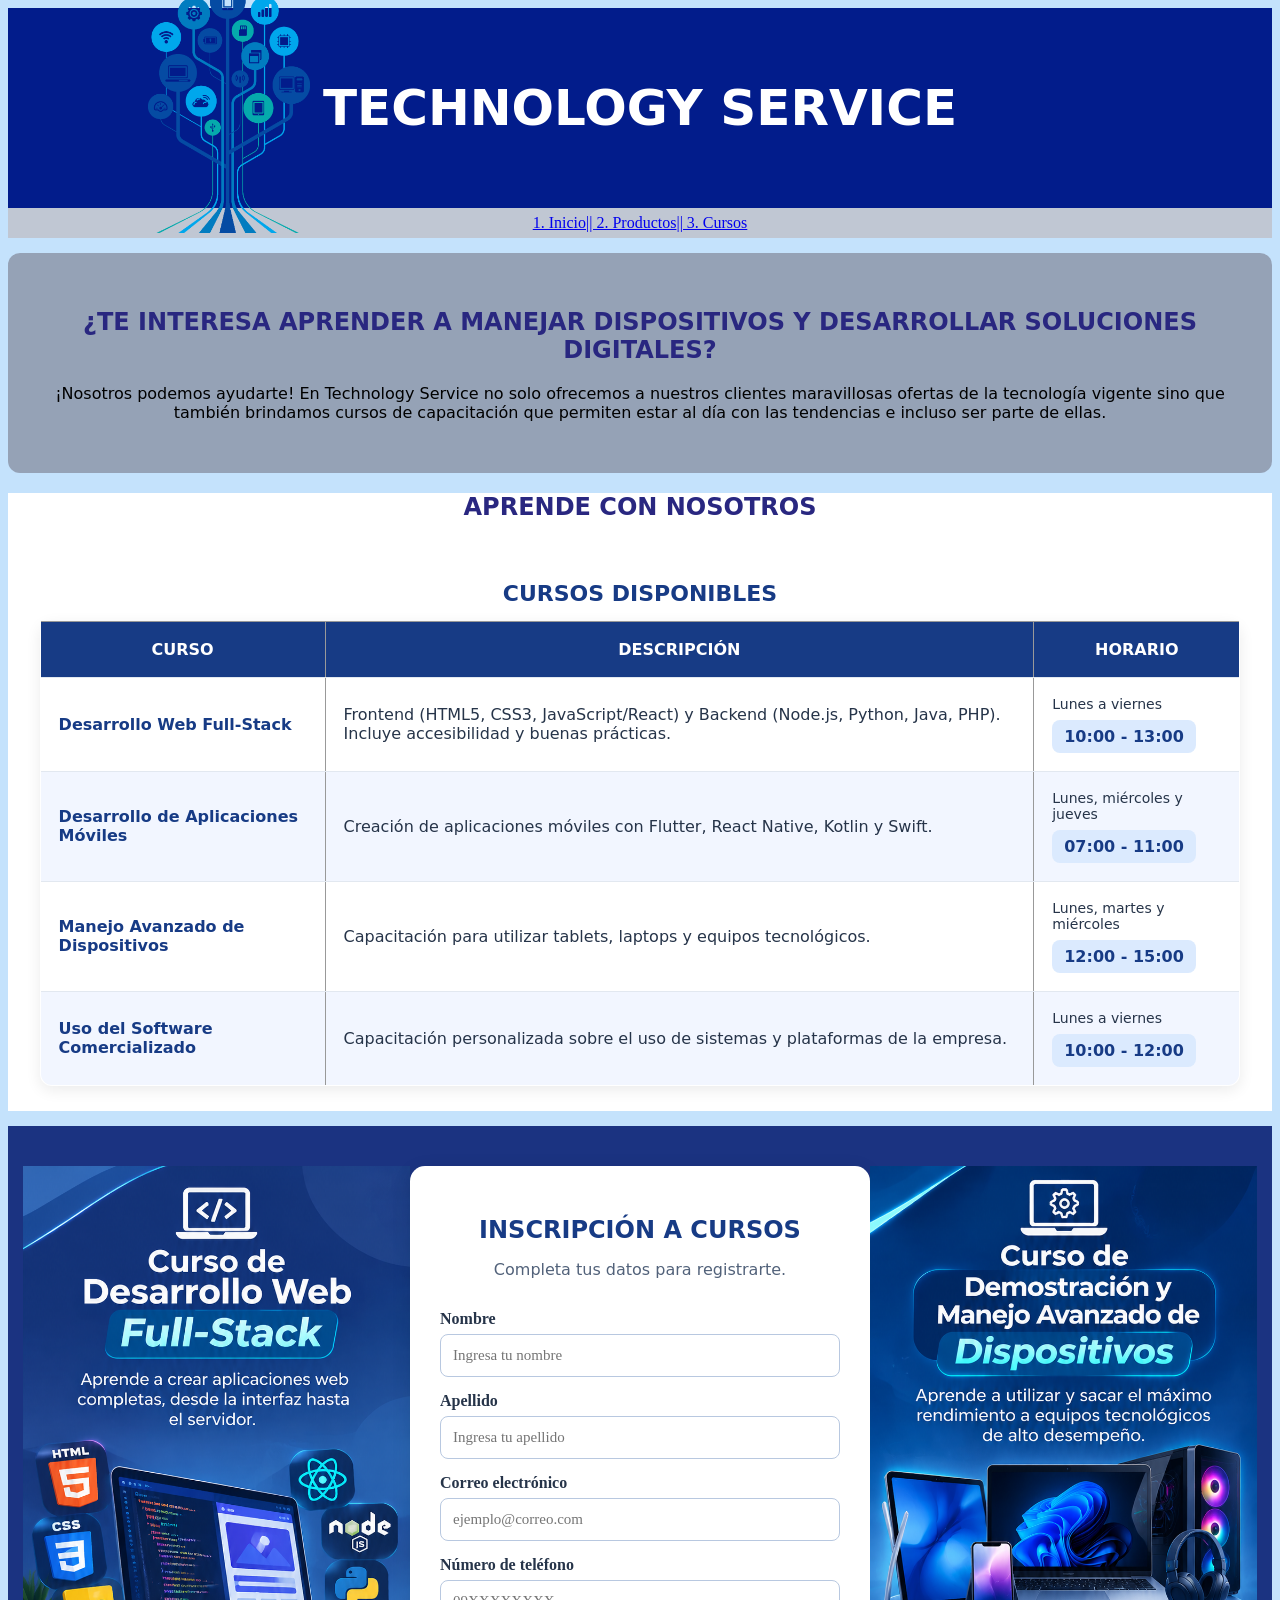
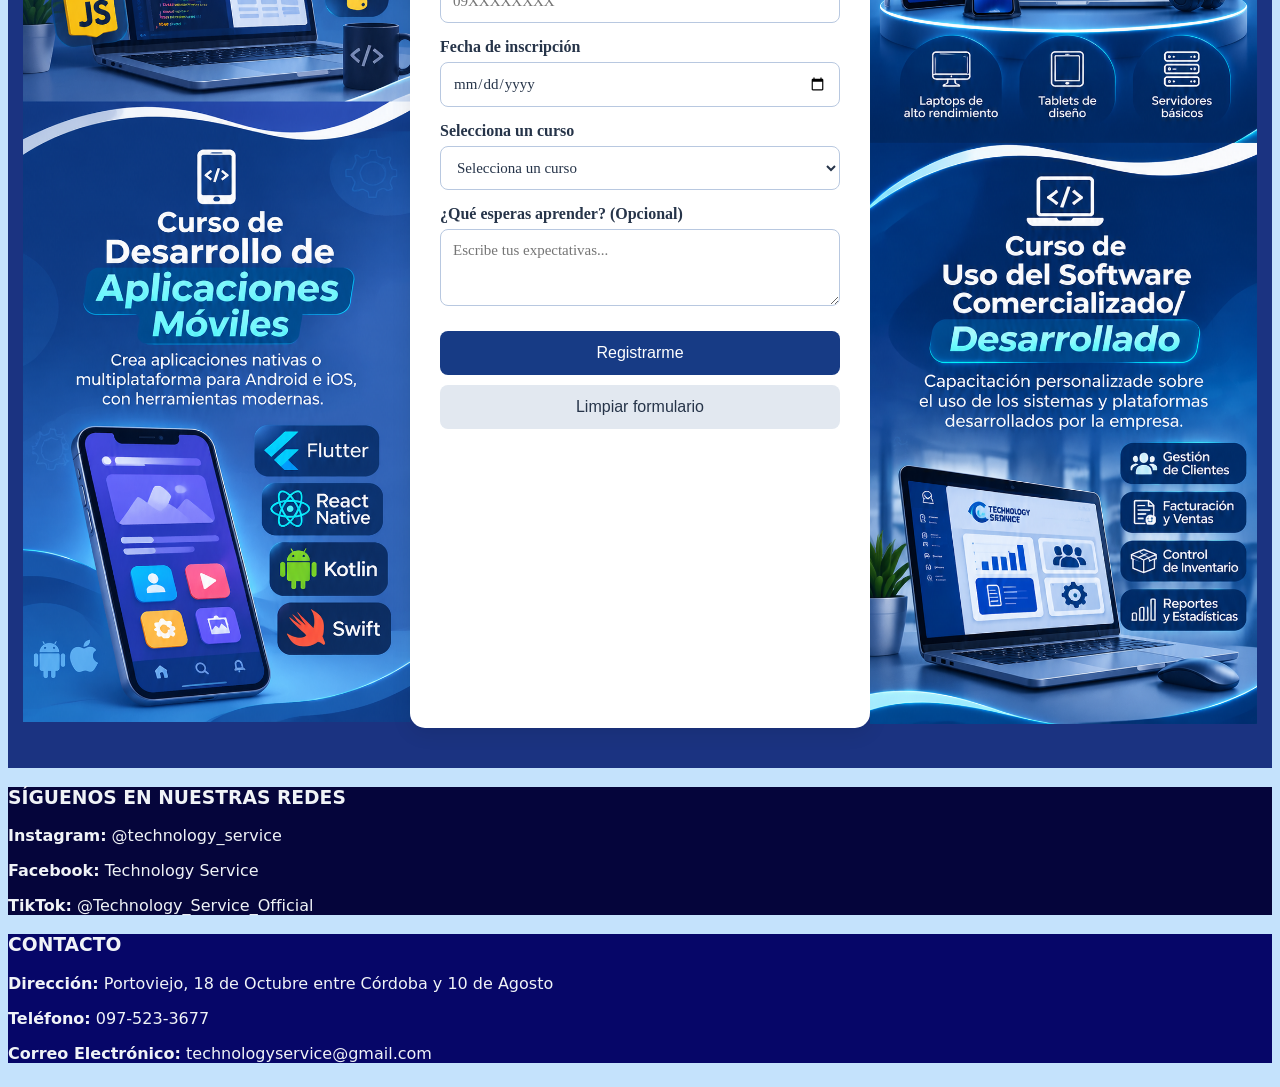
==== cursos.html @ dc089b82 "Versión-Inicial" ====
<!DOCTYPE html>
<html lang="es">

<head>
    <meta charset="UTF-8">
    <meta name="viewport" content="width=device-width, initial-scale=1.0">
    <title>Inicio</title>
    <style>
        h1 {
            text-align: center;
            color: rgb(255, 255, 255);
            font-family: system-ui, -apple-system, BlinkMacSystemFont, 'Segoe UI', Roboto, Oxygen, Ubuntu, Cantarell, 'Open Sans', 'Helvetica Neue', sans-serif;
        }

        h2 {
            display: flex;
            justify-content: center;
            place-items: center;
            color: rgb(41, 39, 128);
            font-family: system-ui, -apple-system, BlinkMacSystemFont, 'Segoe UI', Roboto, Oxygen, Ubuntu, Cantarell, 'Open Sans', 'Helvetica Neue', sans-serif;

        }

        h3 {
            color: rgb(117, 182, 57);
            font-family: system-ui, -apple-system, BlinkMacSystemFont, 'Segoe UI', Roboto, Oxygen, Ubuntu, Cantarell, 'Open Sans', 'Helvetica Neue', sans-serif;
        }

        .titulo-redes {
            color: rgb(240, 243, 247);
            font-family: system-ui, -apple-system, BlinkMacSystemFont, 'Segoe UI', Roboto, Oxygen, Ubuntu, Cantarell, 'Open Sans', 'Helvetica Neue', sans-serif;
        }

        .titulo-contacto {
            color: rgb(240, 243, 247);
            font-family: system-ui, -apple-system, BlinkMacSystemFont, 'Segoe UI', Roboto, Oxygen, Ubuntu, Cantarell, 'Open Sans', 'Helvetica Neue', sans-serif;
        }


        p {
            color: rgb(0, 0, 0);
            font-family: system-ui, -apple-system, BlinkMacSystemFont, 'Segoe UI', Roboto, Oxygen, Ubuntu, Cantarell, 'Open Sans', 'Helvetica Neue', sans-serif;
        }

        .redes-sociales {
            color: rgb(240, 243, 247);
            font-family: system-ui, -apple-system, BlinkMacSystemFont, 'Segoe UI', Roboto, Oxygen, Ubuntu, Cantarell, 'Open Sans', 'Helvetica Neue', sans-serif;
        }

        .datos-contacto {
            color: rgb(240, 243, 247);
            font-family: system-ui, -apple-system, BlinkMacSystemFont, 'Segoe UI', Roboto, Oxygen, Ubuntu, Cantarell, 'Open Sans', 'Helvetica Neue', sans-serif;
        }

        a {
            display: flex;
            justify-content: center;
        }
    </style>
    <link rel="stylesheet" type="text/css" href="cursos.css">
</head>

<body class="contenedor">
    <header>
        <h1>TECHNOLOGY SERVICE</h1>
        <img class="imagen" src="logo.png" alt="Logo Technology Service">
    </header>

    <nav>
        <a href="index.html">1. Inicio </a><a href="productos.html">|| 2. Productos </a><a href="cursos.html">|| 3.
            Cursos</a>
    </nav>

    <main>
        <section class="contenido1">
            <h2>¿TE INTERESA APRENDER A MANEJAR DISPOSITIVOS Y DESARROLLAR SOLUCIONES DIGITALES?</h2>
            <p>¡Nosotros podemos ayudarte! En Technology Service no solo ofrecemos a nuestros clientes
                maravillosas ofertas de la tecnología vigente sino que también brindamos cursos de capacitación
                que permiten estar al día con las tendencias e incluso ser parte de ellas.
            </p>
        </section>


        <section class="contenido2">
            <h2>APRENDE CON NOSOTROS</h2>

            <div class="tabla-contenedor">
                <table>
                    <caption>CURSOS DISPONIBLES</caption>
                    <thead>
                        <tr>
                            <th scope="col">CURSO</th>
                            <th scope="col">DESCRIPCIÓN</th>
                            <th scope="col">HORARIO</th>
                        </tr>
                    </thead>
                    <tbody>
                        <tr>
                            <th scope="row">Desarrollo Web Full-Stack</th>
                            <td>
                                Frontend (HTML5, CSS3, JavaScript/React)
                                y Backend (Node.js, Python, Java, PHP).
                                Incluye accesibilidad y buenas prácticas.
                            </td>
                            <td>
                                <span class="dias">Lunes a viernes</span>
                                <span class="hora">10:00 - 13:00</span>
                            </td>
                        </tr>

                        <tr>
                            <th scope="row">Desarrollo de Aplicaciones Móviles</th>
                            <td>
                                Creación de aplicaciones móviles con
                                Flutter, React Native, Kotlin y Swift.
                            </td>
                            <td>
                                <span class="dias">Lunes, miércoles y jueves</span>
                                <span class="hora">07:00 - 11:00</span>
                            </td>
                        </tr>

                        <tr>
                            <th scope="row">Manejo Avanzado de Dispositivos</th>
                            <td>
                                Capacitación para utilizar tablets,
                                laptops y equipos tecnológicos.
                            </td>
                            <td>
                                <span class="dias">Lunes, martes y miércoles</span>
                                <span class="hora">12:00 - 15:00</span>
                            </td>
                        </tr>

                        <tr>
                            <th scope="row">Uso del Software Comercializado</th>
                            <td>
                                Capacitación personalizada sobre el uso
                                de sistemas y plataformas de la empresa.
                            </td>
                            <td>
                                <span class="dias">Lunes a viernes</span>
                                <span class="hora">10:00 - 12:00</span>
                            </td>
                        </tr>
                    </tbody>
                </table>
            </div>
        </section>



        <section class="contenido3">
            <div class="distribucion-cursos"></div>
            <!-- IMAGEN IZQUIERDA -->
            <div class="imagen-curso">
                <img src="cursoimagen1.png" alt="Cursos de desarrollo web y aplicaciones móviles">
            </div>
            <div class="registro">
                <h2>INSCRIPCIÓN A CURSOS</h2>
                <p>Completa tus datos para registrarte.</p>

                <form id="formulario" name="Datos">

                    <label for="nombre">Nombre</label>
                    <input type="text" id="nombre" name="nombre" placeholder="Ingresa tu nombre" minlength="2"
                        maxlength="50" autocomplete="given-name" required>

                    <label for="apellido">Apellido</label>
                    <input type="text" id="apellido" name="apellido" placeholder="Ingresa tu apellido" minlength="2"
                        maxlength="50" autocomplete="family-name" required>

                    <label for="correo">Correo electrónico</label>
                    <input type="email" id="correo" name="correo" placeholder="ejemplo@correo.com" autocomplete="email"
                        required>

                    <label for="telefono">Número de teléfono</label>
                    <input type="tel" id="telefono" name="telefono" placeholder="09XXXXXXXX" pattern="09[0-9]{8}"
                        maxlength="10" title="Ingresa 10 dígitos, empezando con 09" autocomplete="tel" required>

                    <label for="fecha">Fecha de inscripción</label>
                    <input type="date" id="fecha" name="fecha" required>

                    <label for="curso">Selecciona un curso</label>
                    <select id="curso" name="curso" required>
                        <option value="">Selecciona un curso</option>
                        <option value="Desarrollo Web Full-Stack">
                            Desarrollo Web Full-Stack
                        </option>
                        <option value="Desarrollo de Aplicaciones Móviles">
                            Desarrollo de Aplicaciones Móviles
                        </option>
                        <option value="Manejo Avanzado de Dispositivos">
                            Manejo Avanzado de Dispositivos
                        </option>
                        <option value="Uso del Software Comercializado">
                            Uso del Software Comercializado
                        </option>
                    </select>

                    <label for="expectativas">
                        ¿Qué esperas aprender? (Opcional)
                    </label>
                    <textarea id="expectativas" name="expectativas" placeholder="Escribe tus expectativas..." rows="3"
                        maxlength="500"></textarea>

                    <button type="submit" class="btn-enviar">
                        Registrarme
                    </button>

                    <button type="reset" class="btn-limpiar">
                        Limpiar formulario
                    </button>

                    <p id="mensaje" role="status" aria-live="polite"></p>
                </form>
            </div>
            <!-- IMAGEN DERECHA -->
            <div class="imagen-curso">
                <img src="cursoimagen2.png" alt="Cursos de manejo de dispositivos y software">
            </div>
        </section>


        <aside>
            <h3 class="titulo-redes">SÍGUENOS EN NUESTRAS REDES</h3>
            <p class="redes-sociales"><b>Instagram:</b> @technology_service</p>
            <p class="redes-sociales"><b>Facebook:</b> Technology Service</p>
            <p class="redes-sociales"><b>TikTok:</b> @Technology_Service_Official</p>
        </aside>

        <footer>
            <h3 class="titulo-contacto">CONTACTO</h3>
            <p class="datos-contacto"><b>Dirección:</b> Portoviejo, 18 de Octubre entre Córdoba y 10 de Agosto </p>
            <p class="datos-contacto"><b>Teléfono:</b> 097-523-3677</p>
            <p class="datos-contacto"><b>Correo Electrónico:</b> technologyservice@gmail.com</p>
        </footer>
    </main>
    <script src="validaciones.js"></script>
</body>

</html>
---- cursos.css ----
* {
    box-sizing: border-box;
}

img {
    max-width: 100%;
    height: auto;
}

body {
    background-color: rgb(196, 226, 252);
}

header {
    background-color: rgb(2, 28, 139);
    display: flex;
    align-items: center;
    justify-content: center;
    position: relative;
    min-height: 180px;
    padding: 15px;
    box-sizing: border-box;
}

header img {
    position: absolute;
    left: 140px;
    height: 250px;
    max-width: none;
    object-fit: contain;
}

header h1 {
    font-size: 50px;
    text-align: center;
    margin: 0;
}

nav {
    background-color: rgb(192, 199, 211);
    display: flex;
    justify-content: center;
    place-items: center;
}

aside {
    background-color: #05053b;
}

footer {
    background-color: #060668;
}


.contenedor {
    display: grid;
    grid-template-rows: 200px 30px;
    min-height: 100vh;
}

.imagen {
    display: block;
    margin-left: auto;
    margin-right: auto;
}

table {
    /* Selecciona todas las etiquetas <table> de la página */
    border-collapse: collapse;
    /* Fusiona los bordes de las celdas para evitar líneas dobles */
    margin: 20px auto;
    /* Deja un espacio vertical de 20px y centra la tabla horizontalmente */
    width: 80%;
    /* Hace que la tabla ocupe el 80% del ancho de su contenedor */
}

table,
th,
td {
    /* Selecciona de forma conjunta las tablas, los encabezados y las celdas */
    color: rgb(0, 0, 0);
    font-family: system-ui, -apple-system, BlinkMacSystemFont, 'Segoe UI', Roboto, Oxygen, Ubuntu, Cantarell, 'Open Sans', 'Helvetica Neue', sans-serif;
    border: 1px solid #999;
    /* Aplica un borde sólido de 1 píxel y color gris a la estructura y celdas */
    padding: 8px;
    /* Añade un espacio de relleno interno para que el texto no quede pegado a los bordes */
    text-align: center;
    /* Centra horizontalmente el texto dentro de todas las celdas */
}

.contenido1 {
    background-color: rgba(118, 120, 136, 0.596);
    text-align: center;
    padding: 35px 20px;
    margin-top: 15px;
    border-radius: 12px;
}

.contenido2 {
    background-color: rgb(255, 255, 255);
}

table {
    width: 95%;
    margin: 25px auto;
    border-collapse: collapse;
    background-color: white;
    border-radius: 12px;
    overflow: hidden;
    box-shadow: 0 4px 15px #00000015;
}

.tabla-contenedor {
    width: 100%;
    overflow-x: auto;
}

caption {
    font-size: 22px;
    font-weight: bold;
    color: #173b85;
    padding: 15px;
}

th,
td {
    padding: 18px;
    text-align: left;
    border-bottom: 1px solid #e2e8f0;
    color: #263449;
}

thead th {
    background-color: #173b85;
    color: white;
    text-align: center;
}

tbody th {
    color: #173b85;
    font-weight: 600;
}

tbody tr:nth-child(even) {
    background-color: #f2f6ff;
}

tbody tr:hover {
    background-color: #e5edff;
}

.dias {
    display: block;
    margin-bottom: 8px;
    font-size: 14px;
}

.hora {
    display: inline-block;
    padding: 7px 12px;
    background-color: #dbeafe;
    color: #173b85;
    border-radius: 8px;
    font-weight: bold;
    white-space: nowrap;
}

.contenido3 {
    background-color: rgba(26, 50, 128, 0.993);
    padding: 40px 15px;
    margin-top: 15px;
    display: flex;
    justify-content: center;
}

.registro {
    width: 100%;
    max-width: 460px;
    padding: 30px;
    background-color: white;
    border-radius: 15px;
    box-shadow: 0 5px 20px #00000018;
}

.registro h2 {
    color: #173b85;
    text-align: center;
    font-size: 24px;
    margin-bottom: 10px;
}

.registro p {
    text-align: center;
    color: #52627a;
}

#formulario {
    display: flex;
    flex-direction: column;
    text-align: left;
}

#formulario label {
    font-weight: 600;
    color: #263449;
    margin-top: 15px;
    margin-bottom: 6px;
}

#formulario input,
#formulario select,
#formulario textarea {
    width: 100%;
    padding: 12px;
    border: 1px solid #b8c8e0;
    border-radius: 8px;
    font-size: 15px;
    font-family: inherit;
    background-color: white;
    color: #263449;
}

#formulario input:focus,
#formulario select:focus,
#formulario textarea:focus {
    outline: 2px solid #2563eb;
    outline-offset: 1px;
}

#formulario button {
    padding: 13px;
    border: none;
    border-radius: 8px;
    font-size: 16px;
    cursor: pointer;
}

.btn-enviar {
    background-color: #173b85;
    color: white;
    margin-top: 25px;
}

.btn-enviar:hover {
    background-color: #2563eb;
}

.btn-limpiar {
    background-color: #e2e8f0;
    color: #263449;
    margin-top: 10px;
}

#mensaje {
    margin-top: 15px;
    font-weight: 600;
    text-align: center;
}

/* RESPONSIVE */

@media (max-width: 768px) {
    table {
        width: 100%;
        min-width: 650px;
        font-size: 14px;
    }

    .registro {
        padding: 20px;
    }

    .contenido2 {
        padding: 20px 10px;
    }
}

/* Media Query para tablets */
@media (max-width: 768px) {

    body {
        padding: 5px;
    }

    table {
        width: 100%;
        font-size: 0.9rem;
    }

    .imagen {
        max-width: 100%;
        height: auto;
    }

}

/* Media Query para celulares */
@media (max-width: 480px) {

    table {
        font-size: 0.8rem;
    }

    .contenido1,
    .contenido2,
    .contenido3 {
        padding: 5px;
    }

}
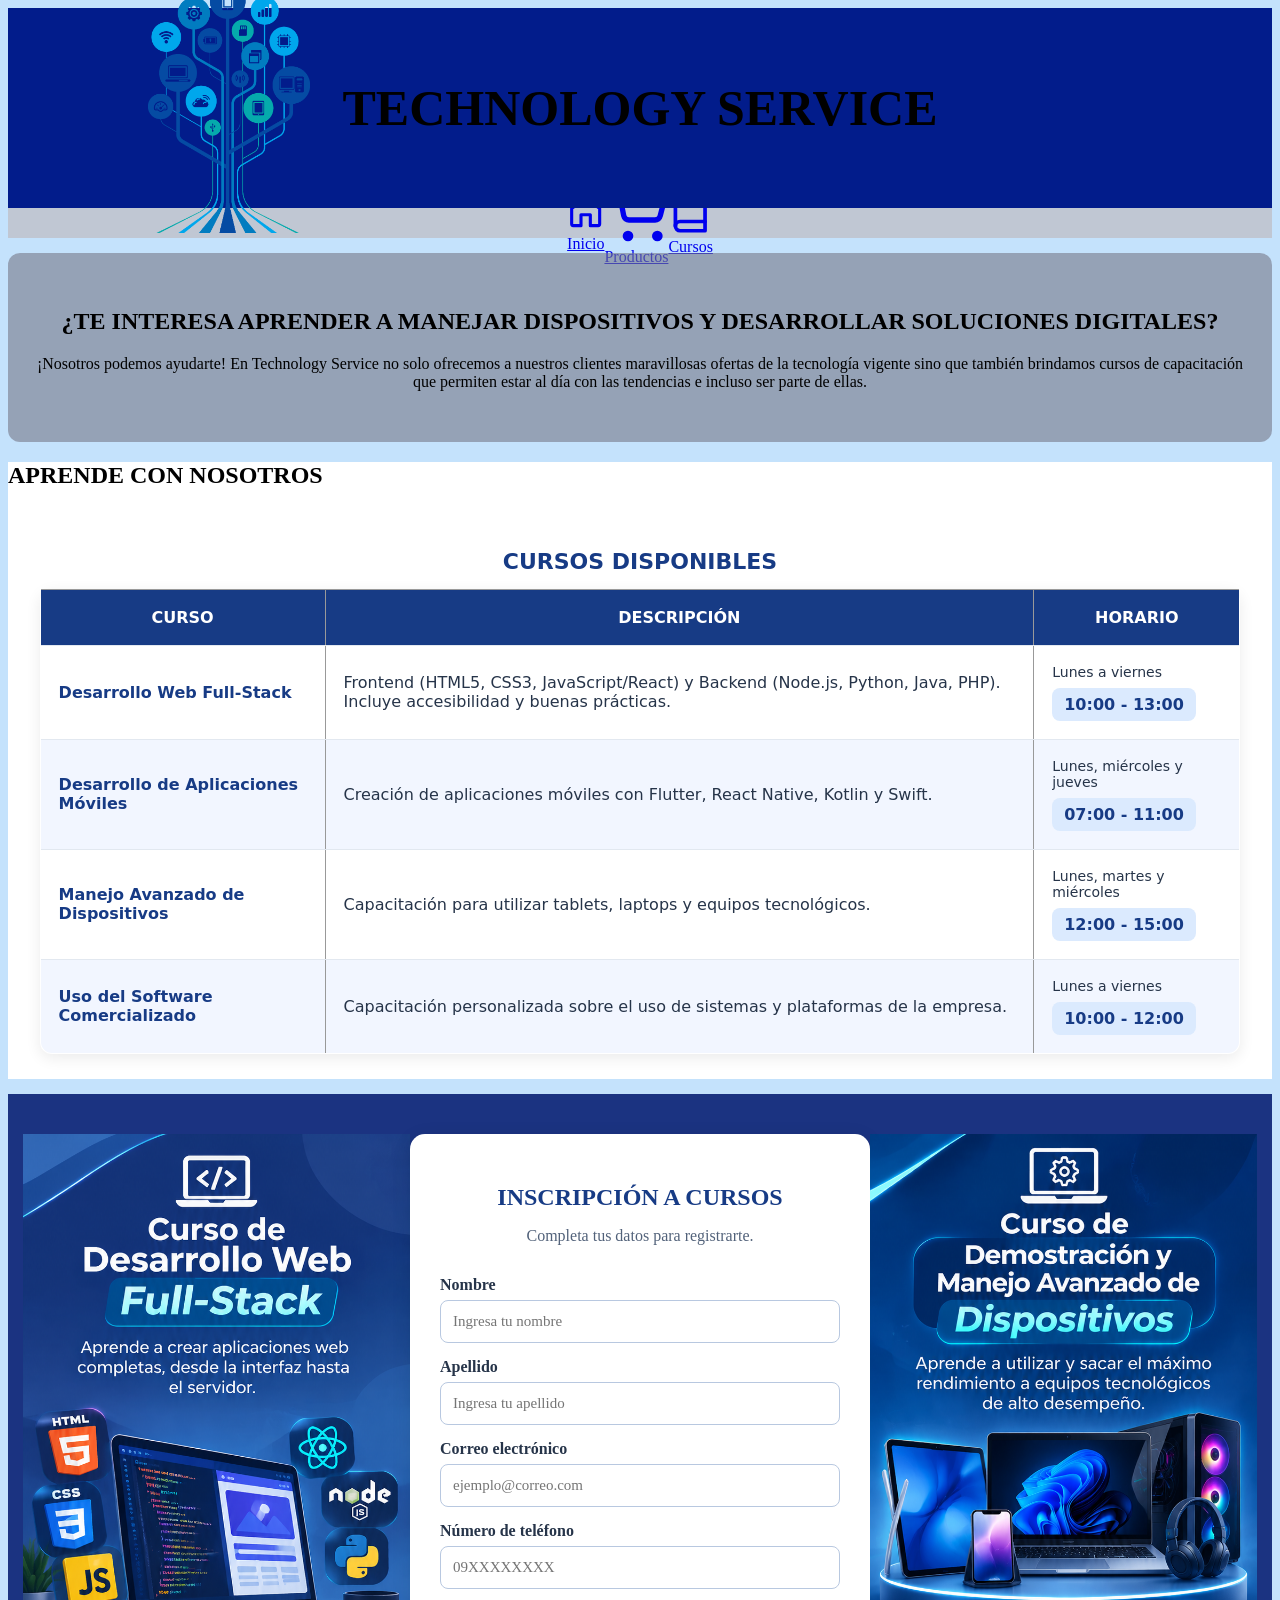
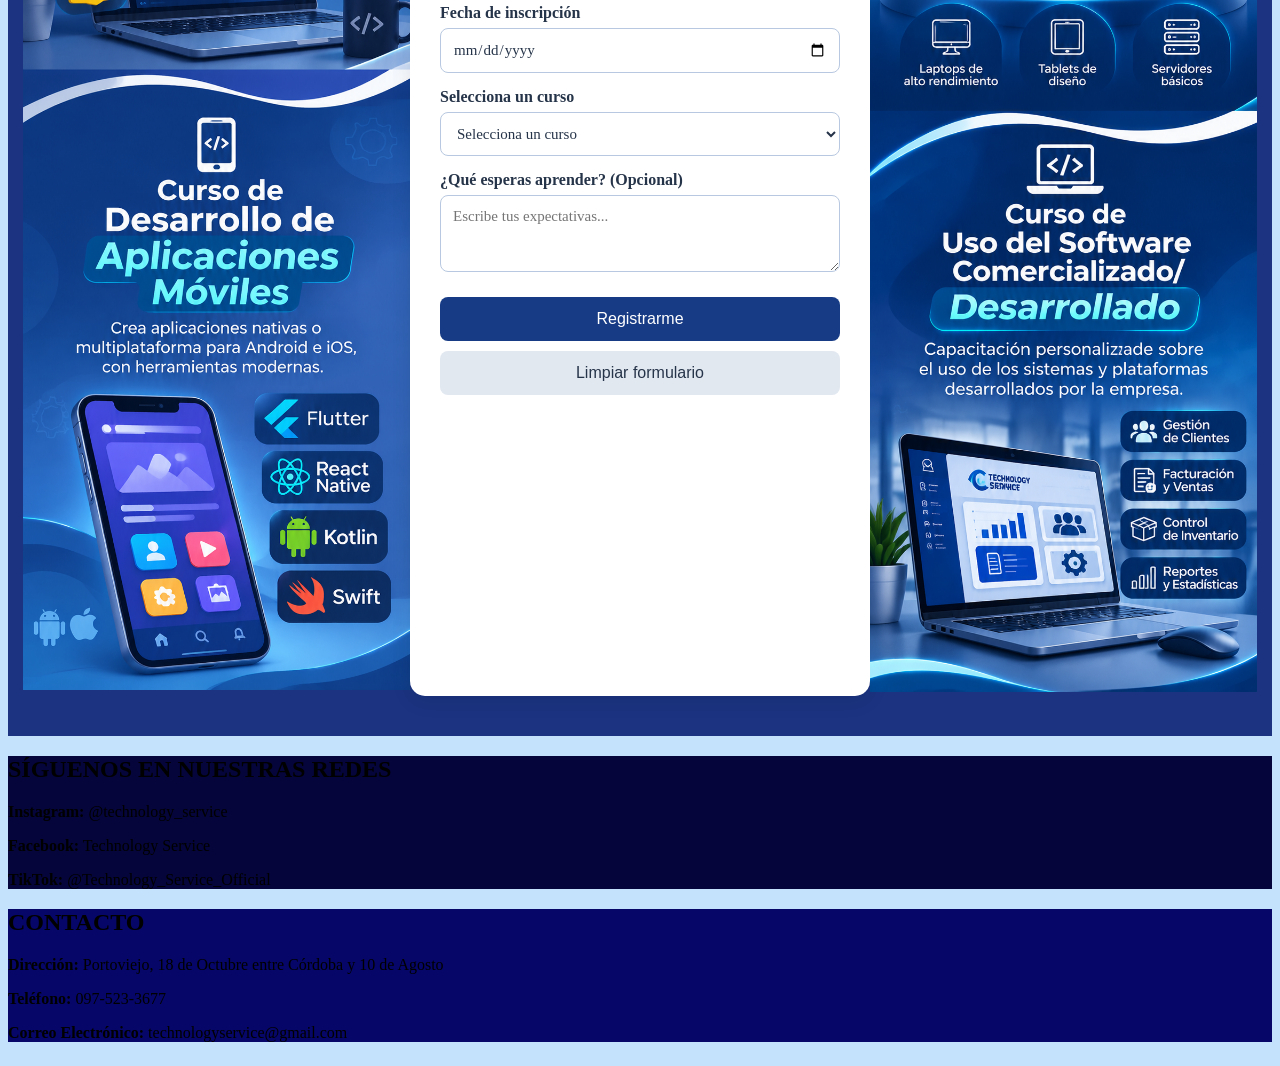
==== commit dae9e382: "Refactor cursos.html structure and content Se mejoró la estructura de la página de cursos, agregando" ====
--- a/cursos.html
+++ b/cursos.html
@@ -4,71 +4,22 @@
 <head>
     <meta charset="UTF-8">
     <meta name="viewport" content="width=device-width, initial-scale=1.0">
-    <title>Inicio</title>
-    <style>
-        h1 {
-            text-align: center;
-            color: rgb(255, 255, 255);
-            font-family: system-ui, -apple-system, BlinkMacSystemFont, 'Segoe UI', Roboto, Oxygen, Ubuntu, Cantarell, 'Open Sans', 'Helvetica Neue', sans-serif;
-        }
-
-        h2 {
-            display: flex;
-            justify-content: center;
-            place-items: center;
-            color: rgb(41, 39, 128);
-            font-family: system-ui, -apple-system, BlinkMacSystemFont, 'Segoe UI', Roboto, Oxygen, Ubuntu, Cantarell, 'Open Sans', 'Helvetica Neue', sans-serif;
-
-        }
-
-        h3 {
-            color: rgb(117, 182, 57);
-            font-family: system-ui, -apple-system, BlinkMacSystemFont, 'Segoe UI', Roboto, Oxygen, Ubuntu, Cantarell, 'Open Sans', 'Helvetica Neue', sans-serif;
-        }
-
-        .titulo-redes {
-            color: rgb(240, 243, 247);
-            font-family: system-ui, -apple-system, BlinkMacSystemFont, 'Segoe UI', Roboto, Oxygen, Ubuntu, Cantarell, 'Open Sans', 'Helvetica Neue', sans-serif;
-        }
-
-        .titulo-contacto {
-            color: rgb(240, 243, 247);
-            font-family: system-ui, -apple-system, BlinkMacSystemFont, 'Segoe UI', Roboto, Oxygen, Ubuntu, Cantarell, 'Open Sans', 'Helvetica Neue', sans-serif;
-        }
-
-
-        p {
-            color: rgb(0, 0, 0);
-            font-family: system-ui, -apple-system, BlinkMacSystemFont, 'Segoe UI', Roboto, Oxygen, Ubuntu, Cantarell, 'Open Sans', 'Helvetica Neue', sans-serif;
-        }
-
-        .redes-sociales {
-            color: rgb(240, 243, 247);
-            font-family: system-ui, -apple-system, BlinkMacSystemFont, 'Segoe UI', Roboto, Oxygen, Ubuntu, Cantarell, 'Open Sans', 'Helvetica Neue', sans-serif;
-        }
-
-        .datos-contacto {
-            color: rgb(240, 243, 247);
-            font-family: system-ui, -apple-system, BlinkMacSystemFont, 'Segoe UI', Roboto, Oxygen, Ubuntu, Cantarell, 'Open Sans', 'Helvetica Neue', sans-serif;
-        }
-
-        a {
-            display: flex;
-            justify-content: center;
-        }
-    </style>
-    <link rel="stylesheet" type="text/css" href="cursos.css">
+    <title>Cursos | Technology Service</title>
+    
+<link rel="stylesheet" type="text/css" href="cursos.css">
 </head>
 
 <body class="contenedor">
     <header>
+        
         <h1>TECHNOLOGY SERVICE</h1>
         <img class="imagen" src="logo.png" alt="Logo Technology Service">
     </header>
 
-    <nav>
-        <a href="index.html">1. Inicio </a><a href="productos.html">|| 2. Productos </a><a href="cursos.html">|| 3.
-            Cursos</a>
+    <nav aria-label="Navegación principal">
+        <a href="index.html"><svg aria-hidden="true" viewBox="0 0 24 24" fill="none" stroke="currentColor" stroke-width="2" stroke-linecap="round" stroke-linejoin="round"><path d="m3 10 9-7 9 7v10a1 1 0 0 1-1 1h-5v-7H9v7H4a1 1 0 0 1-1-1z"/></svg><span>Inicio</span></a>
+        <a href="productos.html"><svg aria-hidden="true" viewBox="0 0 24 24" fill="none" stroke="currentColor" stroke-width="2" stroke-linecap="round" stroke-linejoin="round"><circle cx="9" cy="21" r="1"/><circle cx="20" cy="21" r="1"/><path d="M1 1h4l2.4 12.4a2 2 0 0 0 2 1.6h9.7a2 2 0 0 0 2-1.6L23 6H6"/></svg><span>Productos</span></a>
+        <a href="cursos.html" aria-current="page"><svg aria-hidden="true" viewBox="0 0 24 24" fill="none" stroke="currentColor" stroke-width="2" stroke-linecap="round" stroke-linejoin="round"><path d="M4 19.5A2.5 2.5 0 0 1 6.5 17H20"/><path d="M6.5 2H20v20H6.5A2.5 2.5 0 0 1 4 19.5v-15A2.5 2.5 0 0 1 6.5 2z"/></svg><span>Cursos</span></a>
     </nav>
 
     <main>
@@ -163,26 +114,26 @@
                 <form id="formulario" name="Datos">
 
                     <label for="nombre">Nombre</label>
-                    <input type="text" id="nombre" name="nombre" placeholder="Ingresa tu nombre" minlength="2"
+                    <input type="text" id="nombre" aria-describedby="mensaje" name="nombre" placeholder="Ingresa tu nombre" minlength="2"
                         maxlength="50" autocomplete="given-name" required>
 
                     <label for="apellido">Apellido</label>
-                    <input type="text" id="apellido" name="apellido" placeholder="Ingresa tu apellido" minlength="2"
+                    <input type="text" id="apellido" aria-describedby="mensaje" name="apellido" placeholder="Ingresa tu apellido" minlength="2"
                         maxlength="50" autocomplete="family-name" required>
 
                     <label for="correo">Correo electrónico</label>
-                    <input type="email" id="correo" name="correo" placeholder="ejemplo@correo.com" autocomplete="email"
+                    <input type="email" id="correo" aria-describedby="mensaje" name="correo" placeholder="ejemplo@correo.com" autocomplete="email"
                         required>
 
                     <label for="telefono">Número de teléfono</label>
-                    <input type="tel" id="telefono" name="telefono" placeholder="09XXXXXXXX" pattern="09[0-9]{8}"
+                    <input type="tel" id="telefono" aria-describedby="mensaje" name="telefono" placeholder="09XXXXXXXX" pattern="09[0-9]{8}"
                         maxlength="10" title="Ingresa 10 dígitos, empezando con 09" autocomplete="tel" required>
 
                     <label for="fecha">Fecha de inscripción</label>
-                    <input type="date" id="fecha" name="fecha" required>
+                    <input type="date" id="fecha" aria-describedby="mensaje" name="fecha" required>
 
                     <label for="curso">Selecciona un curso</label>
-                    <select id="curso" name="curso" required>
+                    <select id="curso" aria-describedby="mensaje" name="curso" required>
                         <option value="">Selecciona un curso</option>
                         <option value="Desarrollo Web Full-Stack">
                             Desarrollo Web Full-Stack
@@ -223,14 +174,14 @@
 
 
         <aside>
-            <h3 class="titulo-redes">SÍGUENOS EN NUESTRAS REDES</h3>
+            <h2 class="titulo-redes">SÍGUENOS EN NUESTRAS REDES</h2>
             <p class="redes-sociales"><b>Instagram:</b> @technology_service</p>
             <p class="redes-sociales"><b>Facebook:</b> Technology Service</p>
             <p class="redes-sociales"><b>TikTok:</b> @Technology_Service_Official</p>
         </aside>
 
         <footer>
-            <h3 class="titulo-contacto">CONTACTO</h3>
+            <h2 class="titulo-contacto">CONTACTO</h2>
             <p class="datos-contacto"><b>Dirección:</b> Portoviejo, 18 de Octubre entre Córdoba y 10 de Agosto </p>
             <p class="datos-contacto"><b>Teléfono:</b> 097-523-3677</p>
             <p class="datos-contacto"><b>Correo Electrónico:</b> technologyservice@gmail.com</p>
@@ -239,4 +190,4 @@
     <script src="validaciones.js"></script>
 </body>
 
-</html>+</html>
